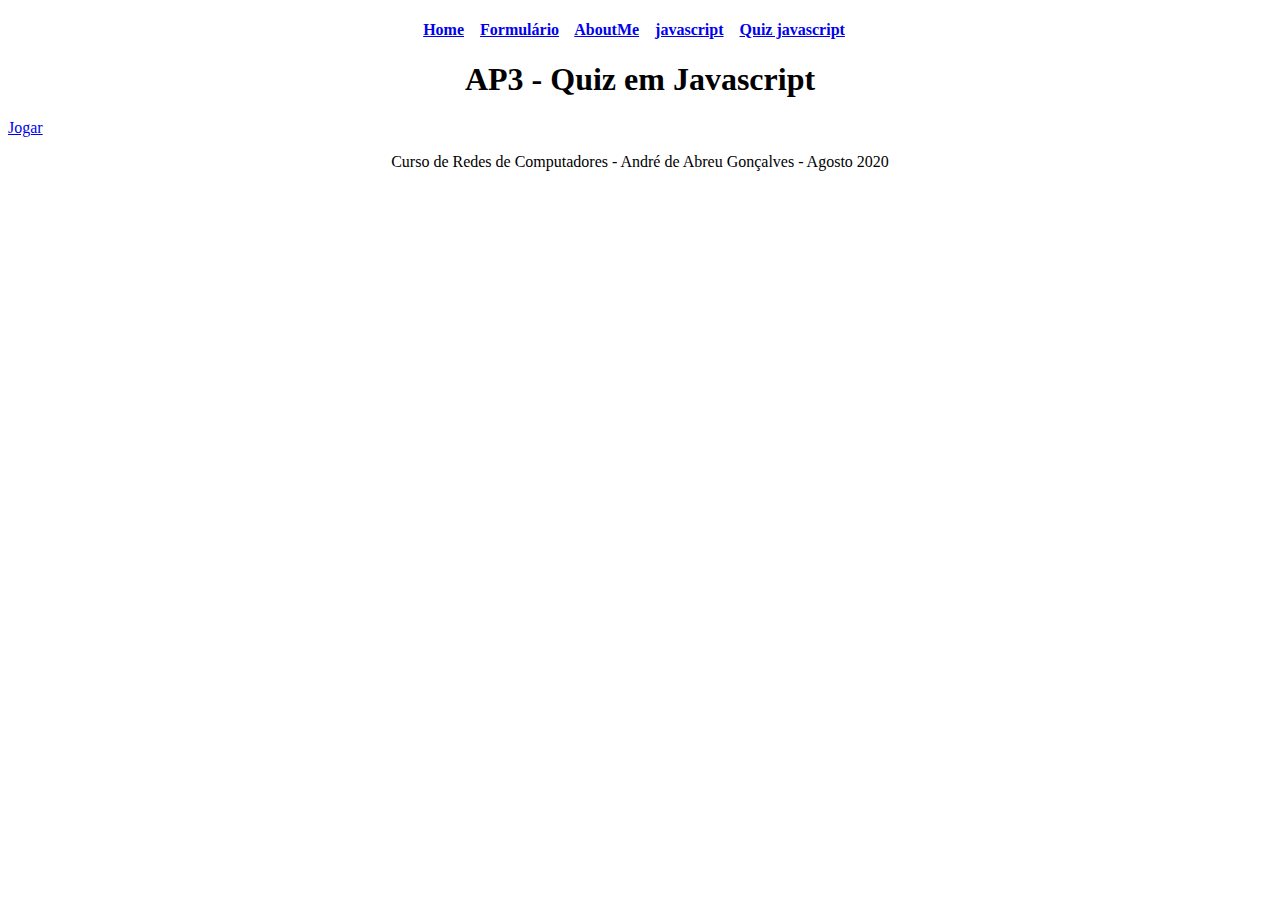
==== index.html @ 5021696b "Create index.html" ====
<!DOCTYPE html>
<html>
			<head>
						<title>AP3-QUIZ</title>
						<meta charset="utf-8"/>
						<link rel="stylesheet" type="text/css"	href="estilos.css"/>
			</head>
			<style>
						body {
						background-image: url(fundo01.jpg);
						background-attachment: fixed;
						background-size: 85%;
						background-repeat: no-repeat;
						background-color: white;
						background-position: center;
							}
			</style>
			<body>
				<div id="wrap">
					<header>
					 	
						<center>
						<h4>
						<a href="principal.html"title="Home" id="link02" >Home</a>&nbsp;&nbsp;&nbsp;
						<a href="formulario.html"  title="Formulário" id="link02">Formulário</a>&nbsp;&nbsp;&nbsp;
						<a href="aboutme.html" title="Aboutme" id="link02" >AboutMe</a>&nbsp;&nbsp;&nbsp;
						<a href="javascript.html" title="Aboutme" id="link02" >javascript</a>&nbsp;&nbsp;&nbsp;
						<a href="index.html" title="Aboutme" id="link02" >Quiz javascript</a>&nbsp;&nbsp;&nbsp;
	 					</h4>
						</center>
						

					</header>

					<section>
						<div>
						<center>	
						<h1 id="texto01">AP3 - Quiz em Javascript</h1>
						</center>
						</div>
								
						
						<div class="container">
						<div id="link02" class="flex-center flex-column">	
						<a class="btn" href="game.html">Jogar</a> <br>
						
					
						</div>
						<div id="texto04"><p></p>
						</div>
											
						
					</section>
					<footer>
						<center>
						Curso de Redes de Computadores - André de Abreu Gonçalves - Agosto 2020
						</center>
					</footer>	
			</div>
			</body> 
</html>
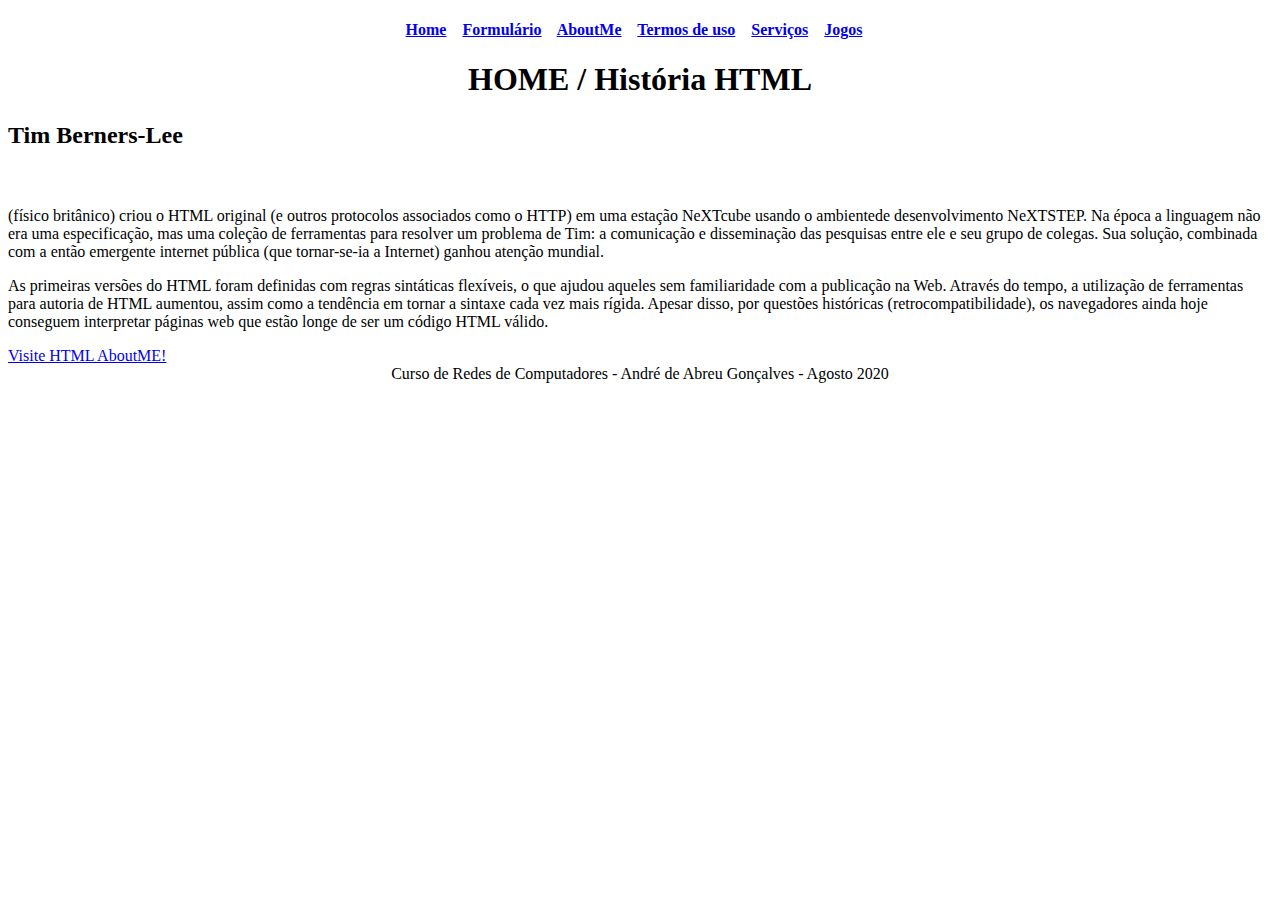
==== commit 762ec6c8: "Update index.html" ====
--- a/index.html
+++ b/index.html
@@ -1,9 +1,9 @@
 <!DOCTYPE html>
 <html>
 			<head>
-						<title>AP3-QUIZ</title>
+						<title>principal.html</title>
 						<meta charset="utf-8"/>
-						<link rel="stylesheet" type="text/css"	href="estilos.css"/>
+						<link rel="stylesheet" type="text/css"	href="style.css"/>
 			</head>
 			<style>
 						body {
@@ -24,8 +24,9 @@
 						<a href="principal.html"title="Home" id="link02" >Home</a>&nbsp;&nbsp;&nbsp;
 						<a href="formulario.html"  title="Formulário" id="link02">Formulário</a>&nbsp;&nbsp;&nbsp;
 						<a href="aboutme.html" title="Aboutme" id="link02" >AboutMe</a>&nbsp;&nbsp;&nbsp;
-						<a href="javascript.html" title="Aboutme" id="link02" >javascript</a>&nbsp;&nbsp;&nbsp;
-						<a href="index.html" title="Aboutme" id="link02" >Quiz javascript</a>&nbsp;&nbsp;&nbsp;
+						<a href="principal.html" title="Aboutme" id="link02" >Termos de uso</a>&nbsp;&nbsp;&nbsp;
+						<a href="principal.html" title="Aboutme" id="link02" >Serviços</a>&nbsp;&nbsp;&nbsp;
+	 					<a href="principal.html" title="Aboutme" id="link02" >Jogos</a>&nbsp;&nbsp;&nbsp;
 	 					</h4>
 						</center>
 						
@@ -35,27 +36,46 @@
 					<section>
 						<div>
 						<center>	
-						<h1 id="texto01">AP3 - Quiz em Javascript</h1>
+						<h1 id="texto01">HOME / História HTML</h1>
 						</center>
 						</div>
-								
+					</section>
+
+					<article>
+
+						<div id="texto03"><h2><p><strong>Tim Berners-Lee</strong></h2>
+
+						</div>
+			
+						<div id="texto04"><br><p>(físico britânico) criou o HTML original (e outros protocolos associados como o HTTP) em uma estação NeXTcube usando o ambientede desenvolvimento NeXTSTEP. Na época a linguagem não era uma especificação, mas uma coleção de ferramentas para resolver um problema de Tim: a comunicação e disseminação das pesquisas entre ele e seu grupo de colegas. Sua solução, combinada com a então emergente internet pública (que tornar-se-ia a Internet) ganhou atenção mundial.</p>
+
+						</div>
+
+						<div id="texto04"><p>As primeiras versões do HTML foram definidas com regras sintáticas flexíveis, o que ajudou aqueles sem familiaridade com a publicação na Web. Através do tempo, a utilização de ferramentas para autoria de HTML aumentou, assim como a tendência em tornar a sintaxe cada vez mais rígida. Apesar disso, por questões históricas (retrocompatibilidade), os navegadores ainda hoje conseguem interpretar páginas web que estão longe de ser um código HTML válido.</p>
+						</div>
 						
-						<div class="container">
-						<div id="link02" class="flex-center flex-column">	
-						<a class="btn" href="game.html">Jogar</a> <br>
-						
+						<a href="aboutme.html" title="Aboutme" id="link01">Visite HTML AboutME! </a> 
 					
+						</article>
+			
 						</div>
-						<div id="texto04"><p></p>
-						</div>
-											
-						
-					</section>
 					<footer>
 						<center>
 						Curso de Redes de Computadores - André de Abreu Gonçalves - Agosto 2020
 						</center>
 					</footer>	
 			</div>
-			</body> 
+			</body>
 </html>
+
+
+
+
+
+
+		
+
+
+
+
+
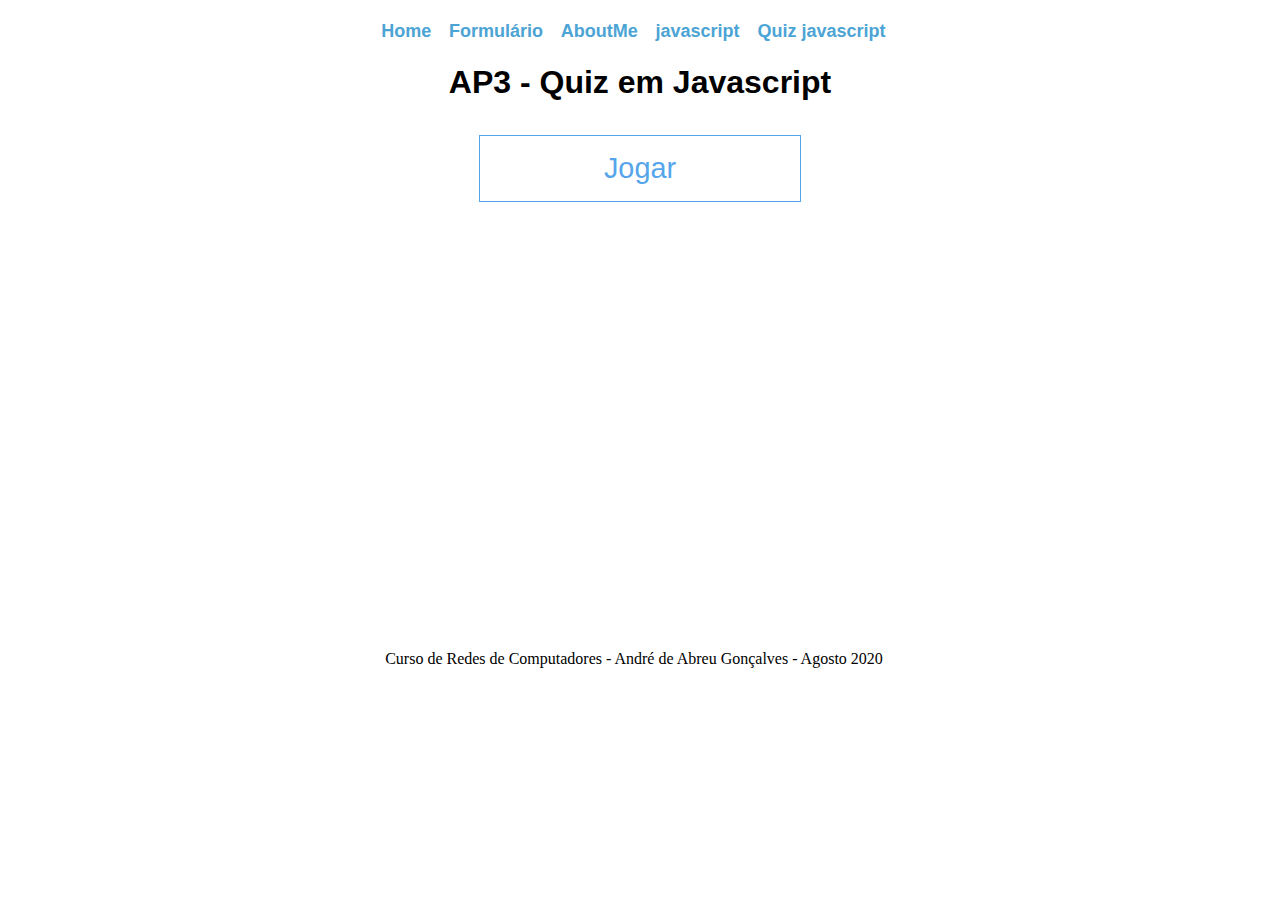
==== commit 506e836d: "Add files via upload" ====
--- a/index.html
+++ b/index.html
@@ -1,9 +1,9 @@
 <!DOCTYPE html>
 <html>
 			<head>
-						<title>principal.html</title>
+						<title>AP3-QUIZ</title>
 						<meta charset="utf-8"/>
-						<link rel="stylesheet" type="text/css"	href="style.css"/>
+						<link rel="stylesheet" type="text/css"	href="estilos.css"/>
 			</head>
 			<style>
 						body {
@@ -24,9 +24,8 @@
 						<a href="principal.html"title="Home" id="link02" >Home</a>&nbsp;&nbsp;&nbsp;
 						<a href="formulario.html"  title="Formulário" id="link02">Formulário</a>&nbsp;&nbsp;&nbsp;
 						<a href="aboutme.html" title="Aboutme" id="link02" >AboutMe</a>&nbsp;&nbsp;&nbsp;
-						<a href="principal.html" title="Aboutme" id="link02" >Termos de uso</a>&nbsp;&nbsp;&nbsp;
-						<a href="principal.html" title="Aboutme" id="link02" >Serviços</a>&nbsp;&nbsp;&nbsp;
-	 					<a href="principal.html" title="Aboutme" id="link02" >Jogos</a>&nbsp;&nbsp;&nbsp;
+						<a href="javascript.html" title="Aboutme" id="link02" >javascript</a>&nbsp;&nbsp;&nbsp;
+						<a href="index.html" title="Aboutme" id="link02" >Quiz javascript</a>&nbsp;&nbsp;&nbsp;
 	 					</h4>
 						</center>
 						
@@ -36,29 +35,22 @@
 					<section>
 						<div>
 						<center>	
-						<h1 id="texto01">HOME / História HTML</h1>
+						<h1 id="texto01">AP3 - Quiz em Javascript</h1>
 						</center>
 						</div>
+								
+						
+						<div class="container">
+						<div id="link02" class="flex-center flex-column">	
+						<a class="btn" href="game.html">Jogar</a> <br>
+						
+					
+						</div>
+						<div id="texto04"><p></p>
+						</div>
+											
+						
 					</section>
-
-					<article>
-
-						<div id="texto03"><h2><p><strong>Tim Berners-Lee</strong></h2>
-
-						</div>
-			
-						<div id="texto04"><br><p>(físico britânico) criou o HTML original (e outros protocolos associados como o HTTP) em uma estação NeXTcube usando o ambientede desenvolvimento NeXTSTEP. Na época a linguagem não era uma especificação, mas uma coleção de ferramentas para resolver um problema de Tim: a comunicação e disseminação das pesquisas entre ele e seu grupo de colegas. Sua solução, combinada com a então emergente internet pública (que tornar-se-ia a Internet) ganhou atenção mundial.</p>
-
-						</div>
-
-						<div id="texto04"><p>As primeiras versões do HTML foram definidas com regras sintáticas flexíveis, o que ajudou aqueles sem familiaridade com a publicação na Web. Através do tempo, a utilização de ferramentas para autoria de HTML aumentou, assim como a tendência em tornar a sintaxe cada vez mais rígida. Apesar disso, por questões históricas (retrocompatibilidade), os navegadores ainda hoje conseguem interpretar páginas web que estão longe de ser um código HTML válido.</p>
-						</div>
-						
-						<a href="aboutme.html" title="Aboutme" id="link01">Visite HTML AboutME! </a> 
-					
-						</article>
-			
-						</div>
 					<footer>
 						<center>
 						Curso de Redes de Computadores - André de Abreu Gonçalves - Agosto 2020
@@ -79,3 +71,4 @@
 
 
 
+
--- a/estilos.css
+++ b/estilos.css
@@ -0,0 +1,343 @@
+h1 {
+	color: black;
+	font-family: sans-serif;
+	}
+
+h4  {
+	color: rgb(169, 215, 171);
+	font-family: sans-serif;
+	}
+#link02 {
+	color: rgb(76, 164, 213);
+	font-family: sans-serif;
+	font-size:18px;
+		}
+
+#link01 {
+	background-color: rgb(11, 117, 78);
+	border-radius:auto;
+	font-family: sans-serif;
+	font-size:25px;
+		}
+
+body
+#wrap {
+	width: 900px;
+	margin: auto;
+	}
+
+
+article p{
+	padding: 10px 0px;
+		}
+
+
+#texto02 {background-color: rgb(11, 117, 78);}
+
+#res {
+	width: auto;
+	height: 50px;
+	font-size:20px;
+	 }
+	 
+ #res01 {
+		width: auto;
+		height: 50px;
+		font-size:20px;
+		 }
+
+#res03
+{
+	width: auto;
+	height: 50px;
+	font-size:20px;
+	 }
+#resul01
+{
+	width: auto;
+	height: 50px;
+	font-size:20px;
+	 }
+#result03
+{
+	width: auto;
+	height: 50px;
+	font-size:20px;
+	 }
+#result05
+{
+	width: auto;
+	height: 50px;
+	font-size:20px;
+	 }
+
+#resul02	
+{
+		font-size:20px;
+	 }
+
+#imput {
+	width: auto;
+	height: 50px;
+	font-size:30px;
+
+}
+
+#resigual
+{
+	font-size:20px;
+ }
+
+ 
+ #resdiv
+ {
+	font-size:20px;
+ }
+
+
+#ressomatorio
+{
+	font-size:20px;
+ }
+
+a {
+	color: black; 
+	text-decoration: none;
+	font-size:18px;
+	}
+
+p {font-family: sans-serif;}
+
+#texto03 {
+		width: auto;
+		height: 10px;
+			}
+
+#texto01 {
+		width: auto;
+		height: 50px;
+			}
+
+#texto04
+		{ width: 500px;
+		height: auto;
+			}
+
+footer	{ 
+	width: 500px;
+    position: absolute;
+    top: 650px;
+    left: 30%;
+			}
+   			
+
+.formulario{
+    width: 400px;
+    padding: 30px;
+    border:1px solid #ccc;
+			}
+.formulario p{
+    width: 100%;
+    font-size: 1.5em;
+			}
+.field{
+    width: 100%;
+    margin: 15px 0;
+			}
+.field label, .field span{
+    padding-left: 10px;
+    font-size: 1.1em;
+    display: block;
+    width: 100%;
+			}
+.radiobox label{
+    width: auto;
+    display: inline-block;
+			}
+input[type=text], input[type=email], textarea{
+    width: 100%;
+    padding-left: 10px;
+    height: 30px;
+    line-height: 30px;
+    border-radius: 15px;
+    border: 1px solid #ccc;
+    outline: none;
+			}
+input#nao{
+    margin-left: 30px;
+			}
+
+
+ #landscape {
+    width: 250px;
+    position: absolute;
+    top: 140px;
+    left: 750px;
+		}
+		
+.caixa {
+	width: 100vw;
+	height: 40vh;
+	display: flex;
+	justify-content: center;
+	align-items: center;
+	max-width: 80rem;
+	margin: 0 auto;
+	padding: 2rem;
+	   }
+
+		  
+.caixa > * {
+		width: 100%;		
+		}
+
+.flex-column {
+	display: flex;
+	flex-direction: column;
+		  }
+		  
+.flex-center {
+	justify-content: center;
+	align-items: center;
+		 }
+
+/* BOTÃO */
+
+.btn {
+  font-size: 1.8rem;
+  padding: 1rem 0;
+  width: 20rem;
+  text-align: center;
+  border: 0.1rem solid #56a5eb;
+  margin-bottom: 1rem;
+  text-decoration: none;
+  color: #56a5eb;
+  background-color: white;
+}
+
+.btn:hover {
+  cursor: pointer;
+  box-shadow: 0 0.4rem 1.4rem 0 rgba(86, 185, 235, 0.5);
+  transform: translateY(-0.1rem);
+  transition: transform 150ms;
+}
+
+.btn[disabled]:hover {
+  cursor: not-allowed;
+  box-shadow: none;
+  transform: none;
+}
+
+
+/* PAG.JOGO */
+
+.choice-container {
+	display: flex;
+	margin-bottom: 0.5rem;
+	width: 80%;
+	font-size: 1.8rem;
+	border: 0.1rem solid rgb(86, 165, 235, 0.25);
+	background-color: white;
+  }
+  
+  .choice-container:hover {
+	cursor: pointer;
+	box-shadow: 0 0.4rem 1.4rem 0 rgba(86, 185, 235, 0.5);
+	transform: translateY(-0.1rem);
+	transition: transform 150ms;
+  }
+  
+  .choice-prefix {
+	padding: 1.5rem 2.5rem;
+	background-color: #56a5eb;
+	color: white;
+  }
+  
+  .choice-text {
+	padding: 1.5rem;
+  }
+
+  .choice-container {
+	display: flex;
+	margin-bottom: 0.1rem;
+	width: 100%;
+	font-size: 1.0rem;
+	border: 0.1rem solid rgb(86, 165, 235, 0.25);
+	background-color: white;
+  }
+  
+  .choice-container:hover {
+	cursor: pointer;
+	box-shadow: 1 1.4rem 0.4rem 0 rgba(86, 185, 235, 0.5);
+	transform: translateY(-0.1rem);
+	transition: transform 150ms;
+  }
+  
+  .choice-prefix {
+	padding: 1.1rem 1.5rem;
+	background-color: #56a5eb;
+	color: white;
+  }
+  
+  .choice-text {
+	padding: 1.0rem;
+	width: 100% ;
+  }
+
+  .correct {
+	background-color: #28a745;
+  }
+  
+  .incorrect {
+	background-color: #dc3545;
+  }
+
+  /* HUD */
+
+#hud {
+	display: flex;
+	justify-content: space-between;
+  }
+  
+  .hud-prefix {
+	text-align: center;
+	font-size: 2rem;
+  }
+  
+  .hud-main-text {
+	text-align: center;
+  }
+
+  #progressBar {
+	width: 20rem;
+	height: 2;
+	border: 0.3rem solid #56a5eb;
+	margin-top: 1rem;
+  }
+  
+  #progressBarFull {
+	height: 2rem;
+	background-color: #56a5eb;
+	width: 0%;
+  }
+
+  /* FORMS */
+form {
+	width: 80%;
+	display: flex;
+	flex-direction: column;
+	align-items: center;
+  }
+  
+  input {
+	margin-bottom: 1rem;
+	width: 10rem;
+	padding: 1rem;
+	font-size: 1rem;
+	border: none;
+	box-shadow: 0 0.1rem 1rem 0 rgba(86, 185, 235, 0.5);
+  }
+  
+  input::placeholder {
+	color: #aaa;
+  }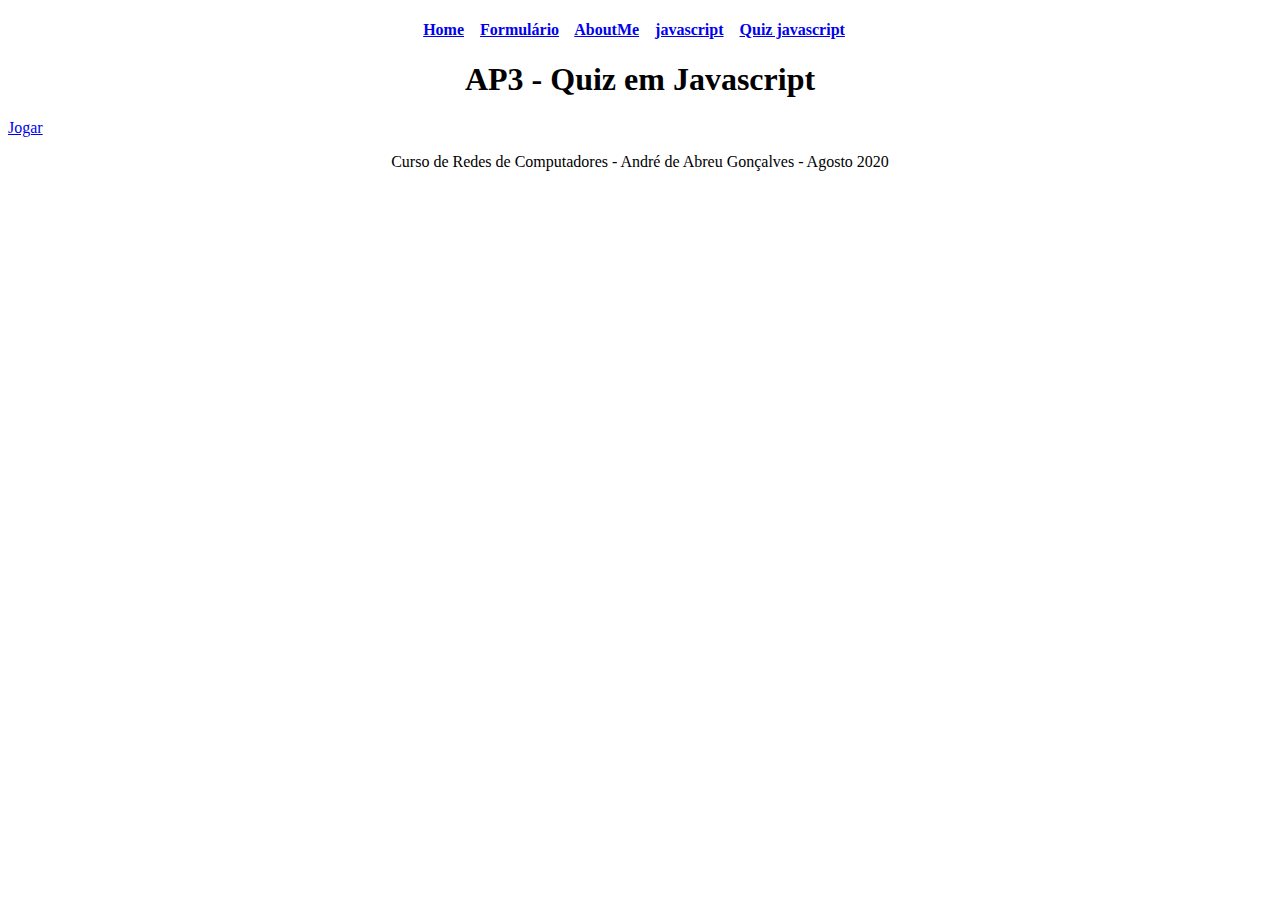
==== commit d9ccff9c: "Update index.html" ====
--- a/index.html
+++ b/index.html
@@ -3,7 +3,8 @@
 			<head>
 						<title>AP3-QUIZ</title>
 						<meta charset="utf-8"/>
-						<link rel="stylesheet" type="text/css"	href="estilos.css"/>
+						<link href="https://andredeabreugoncalves/pca-int-app-web/edit/main/estilos.css" rel="stylesheet" />
+
 			</head>
 			<style>
 						body {
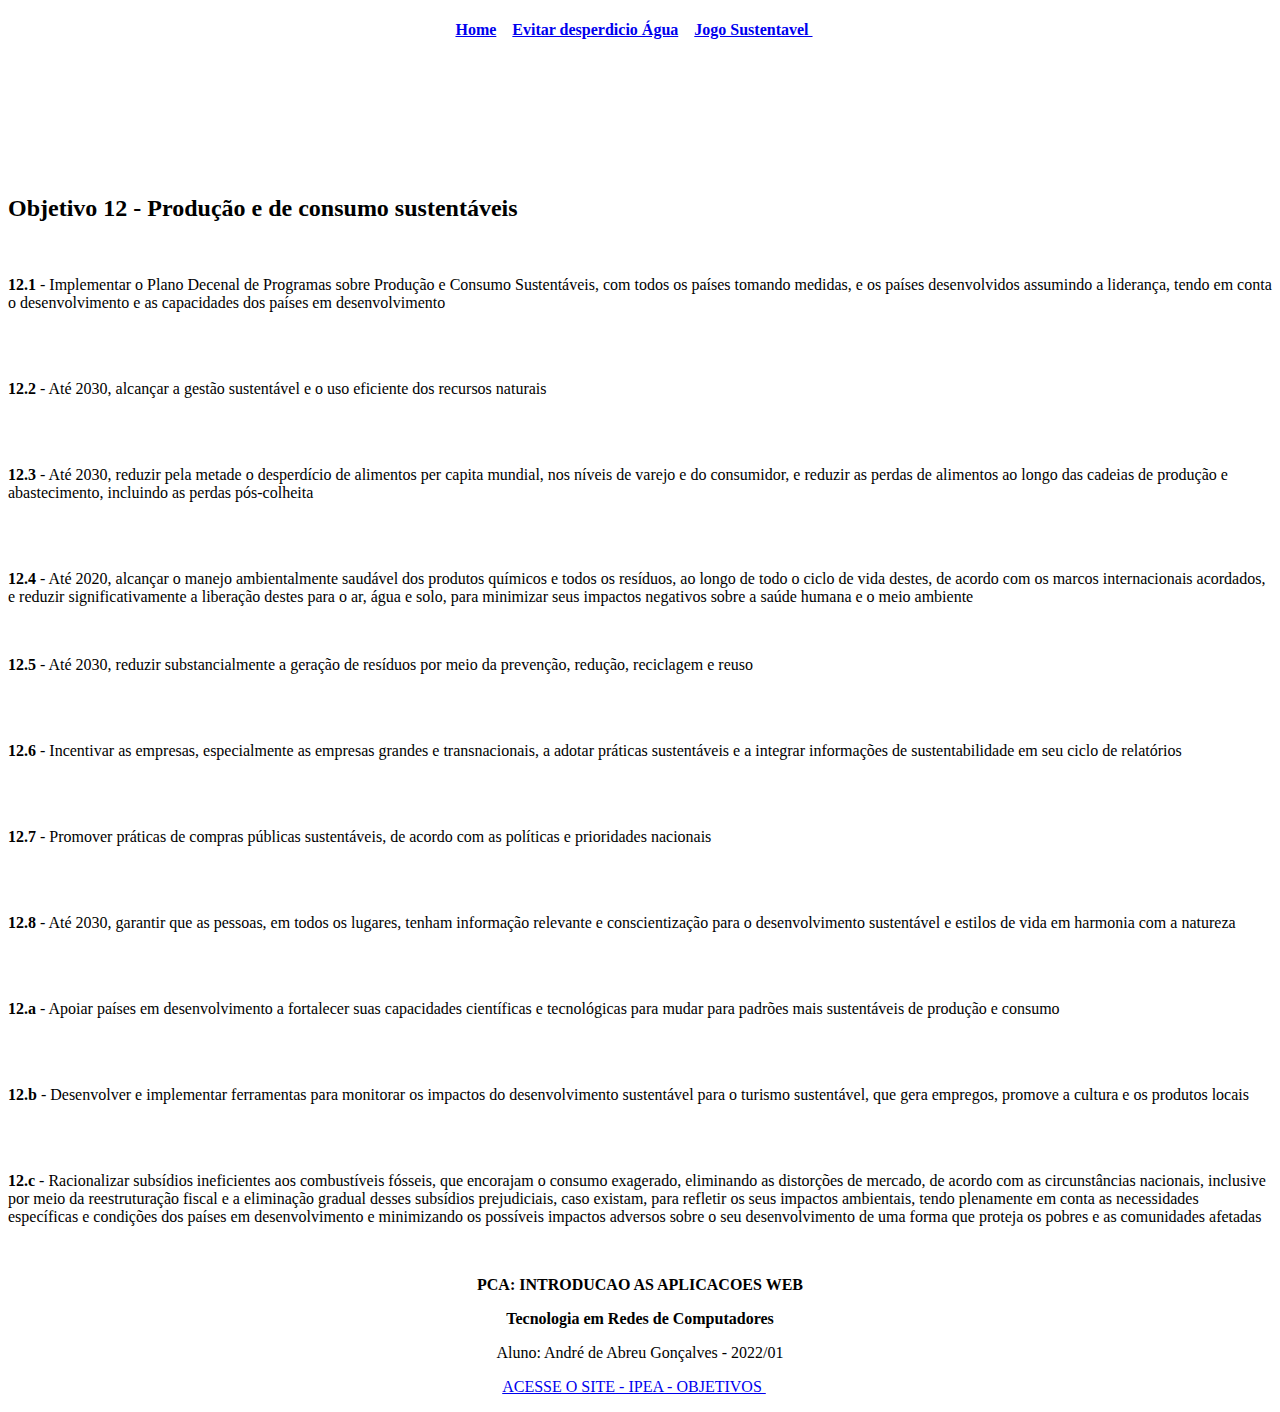
==== commit c4f9cc5f: "Update index.html" ====
--- a/index.html
+++ b/index.html
@@ -1,63 +1,97 @@
 <!DOCTYPE html>
 <html>
 			<head>
-						<title>AP3-QUIZ</title>
+						<title>Home.html</title>
 						<meta charset="utf-8"/>
-						<link href="https://andredeabreugoncalves/pca-int-app-web/edit/main/estilos.css" rel="stylesheet" />
-
+						<link rel="stylesheet" type="text/css"	href="estilos.css"/>
 			</head>
-			<style>
-						body {
-						background-image: url(fundo01.jpg);
-						background-attachment: fixed;
-						background-size: 85%;
-						background-repeat: no-repeat;
-						background-color: white;
-						background-position: center;
-							}
-			</style>
+			
 			<body>
 				<div id="wrap">
 					<header>
 					 	
 						<center>
+						<div>
 						<h4>
-						<a href="principal.html"title="Home" id="link02" >Home</a>&nbsp;&nbsp;&nbsp;
-						<a href="formulario.html"  title="Formulário" id="link02">Formulário</a>&nbsp;&nbsp;&nbsp;
-						<a href="aboutme.html" title="Aboutme" id="link02" >AboutMe</a>&nbsp;&nbsp;&nbsp;
-						<a href="javascript.html" title="Aboutme" id="link02" >javascript</a>&nbsp;&nbsp;&nbsp;
-						<a href="index.html" title="Aboutme" id="link02" >Quiz javascript</a>&nbsp;&nbsp;&nbsp;
-	 					</h4>
+							<a href="index.html"title="Home" id="link02" >Home</a>&nbsp;&nbsp;&nbsp;
+							<a href="sobre.html" title="Evitar desperdicio Água" id="link02" >Evitar desperdicio Água</a>&nbsp;&nbsp;&nbsp;
+							<a href="jogo.html" title="Jogo Sustentavel" id="link02" >Jogo Sustentavel </a>&nbsp;&nbsp;&nbsp;
+						</h4>	
+						</div>			
 						</center>
 						
-
 					</header>
 
 					<section>
 						<div>
-						<center>	
-						<h1 id="texto01">AP3 - Quiz em Javascript</h1>
-						</center>
+							<center>	
+								<style>
+									section {
+										background-image: url(fundo01.jpg);
+										width: 100%;
+									  height: 115px;						 
+							  	 	 text-shadow: white 0px 0px 2px;
+									  font-size: 16px;
+									  background-size: 100%;
+								 		}
+									body {
+										background-image: url(planofundo.jpg);
+										background-attachment: fixed;
+										background-size: 85%;
+										background-repeat: no-repeat;
+										background-color: white;
+										background-position: center;
+							}
+								</style>
+							</center>
 						</div>
-								
-						
-						<div class="container">
-						<div id="link02" class="flex-center flex-column">	
-						<a class="btn" href="game.html">Jogar</a> <br>
+
+					</section>
+
+					<article>
+
+						<div id="texto03"><h2><strong>Objetivo 12 - Produção e de consumo sustentáveis</strong></h2>
+						</div>
+						<div id="texto04"><br><p><strong>12.1</strong> - Implementar o Plano Decenal de Programas sobre Produção e Consumo Sustentáveis, com todos os países tomando medidas, e os países desenvolvidos assumindo a liderança, tendo em conta o desenvolvimento e as capacidades dos países em desenvolvimento</p></br>
+						</div>
+						<div id="texto04"><br><p><strong>12.2</strong> - Até 2030, alcançar a gestão sustentável e o uso eficiente dos recursos naturais</p></br>
+						</div>
+						<div id="texto04"><br><p><strong>12.3</strong> - Até 2030, reduzir pela metade o desperdício de alimentos per capita mundial, nos níveis de varejo e do consumidor, e reduzir as perdas de alimentos ao longo das cadeias de produção e abastecimento, incluindo as perdas pós-colheita</p></br>
+						</div>
+						<div id="texto04"><br><p><strong>12.4</strong> - Até 2020, alcançar o manejo ambientalmente saudável dos produtos químicos e todos os resíduos, ao longo de todo o ciclo de vida destes, de acordo com os marcos internacionais acordados, e reduzir significativamente a liberação destes para o ar, água e solo, para minimizar seus impactos negativos sobre a saúde humana e o meio ambiente</p>
+						</div>
+						<div id="texto04"><br><p><strong>12.5</strong> - Até 2030, reduzir substancialmente a geração de resíduos por meio da prevenção, redução, reciclagem e reuso</p></br>
+						</div>
+						<div id="texto04"><br><p><strong>12.6</strong> - Incentivar as empresas, especialmente as empresas grandes e transnacionais, a adotar práticas sustentáveis e a integrar informações de sustentabilidade em seu ciclo de relatórios</p></br>
+						</div>
+						<div id="texto04"><br><p><strong>12.7</strong> - Promover práticas de compras públicas sustentáveis, de acordo com as políticas e prioridades nacionais</p></br>
+						</div>
+						<div id="texto04"><br><p><strong>12.8</strong> - Até 2030, garantir que as pessoas, em todos os lugares, tenham informação relevante e conscientização para o desenvolvimento sustentável e estilos de vida em harmonia com a natureza</p></br>
+						</div>
+						<div id="texto04"><br><p><strong>12.a</strong> - Apoiar países em desenvolvimento a fortalecer suas capacidades científicas e tecnológicas para mudar para padrões mais sustentáveis de produção e consumo</p></br>
+						</div>
+						<div id="texto04"><br><p><strong>12.b</strong> - Desenvolver e implementar ferramentas para monitorar os impactos do desenvolvimento sustentável para o turismo sustentável, que gera empregos, promove a cultura e os produtos locais</p></br>
+						</div>
+						<div id="texto04"><br><p><strong>12.c</strong> - Racionalizar subsídios ineficientes aos combustíveis fósseis, que encorajam o consumo exagerado, eliminando as distorções de mercado, de acordo com as circunstâncias nacionais, inclusive por meio da reestruturação fiscal e a eliminação gradual desses subsídios prejudiciais, caso existam, para refletir os seus impactos ambientais, tendo plenamente em conta as necessidades específicas e condições dos países em desenvolvimento e minimizando os possíveis impactos adversos sobre o seu desenvolvimento de uma forma que proteja os pobres e as comunidades afetadas</p></br>
+						</div>
+
+						<div>	
+						<!--	<img src="html.jpg" alt="html"   width="203" height="200" id="landscape"> -->
+						</div>
+				
+					</article>
 						
 					
-						</div>
-						<div id="texto04"><p></p>
-						</div>
-											
-						
-					</section>
-					<footer>
+
+					<footer class="site-footer">
+						<div class="container body-content">
 						<center>
-						Curso de Redes de Computadores - André de Abreu Gonçalves - Agosto 2020
+							<p><strong>PCA: INTRODUCAO AS APLICACOES WEB</p><p>Tecnologia em Redes de Computadores</strong> </p>
+							<p>Aluno:  André de Abreu Gonçalves - 2022/01</p>
+							<p><a href="https://www.ipea.gov.br/ods/index.html" id="texto01" > ACESSE O SITE - IPEA - OBJETIVOS </a>&nbsp;&nbsp;&nbsp;</p>
 						</center>
-					</footer>	
-			</div>
+			    		 </div>			
+					</footer>
 			</body>
 </html>
 
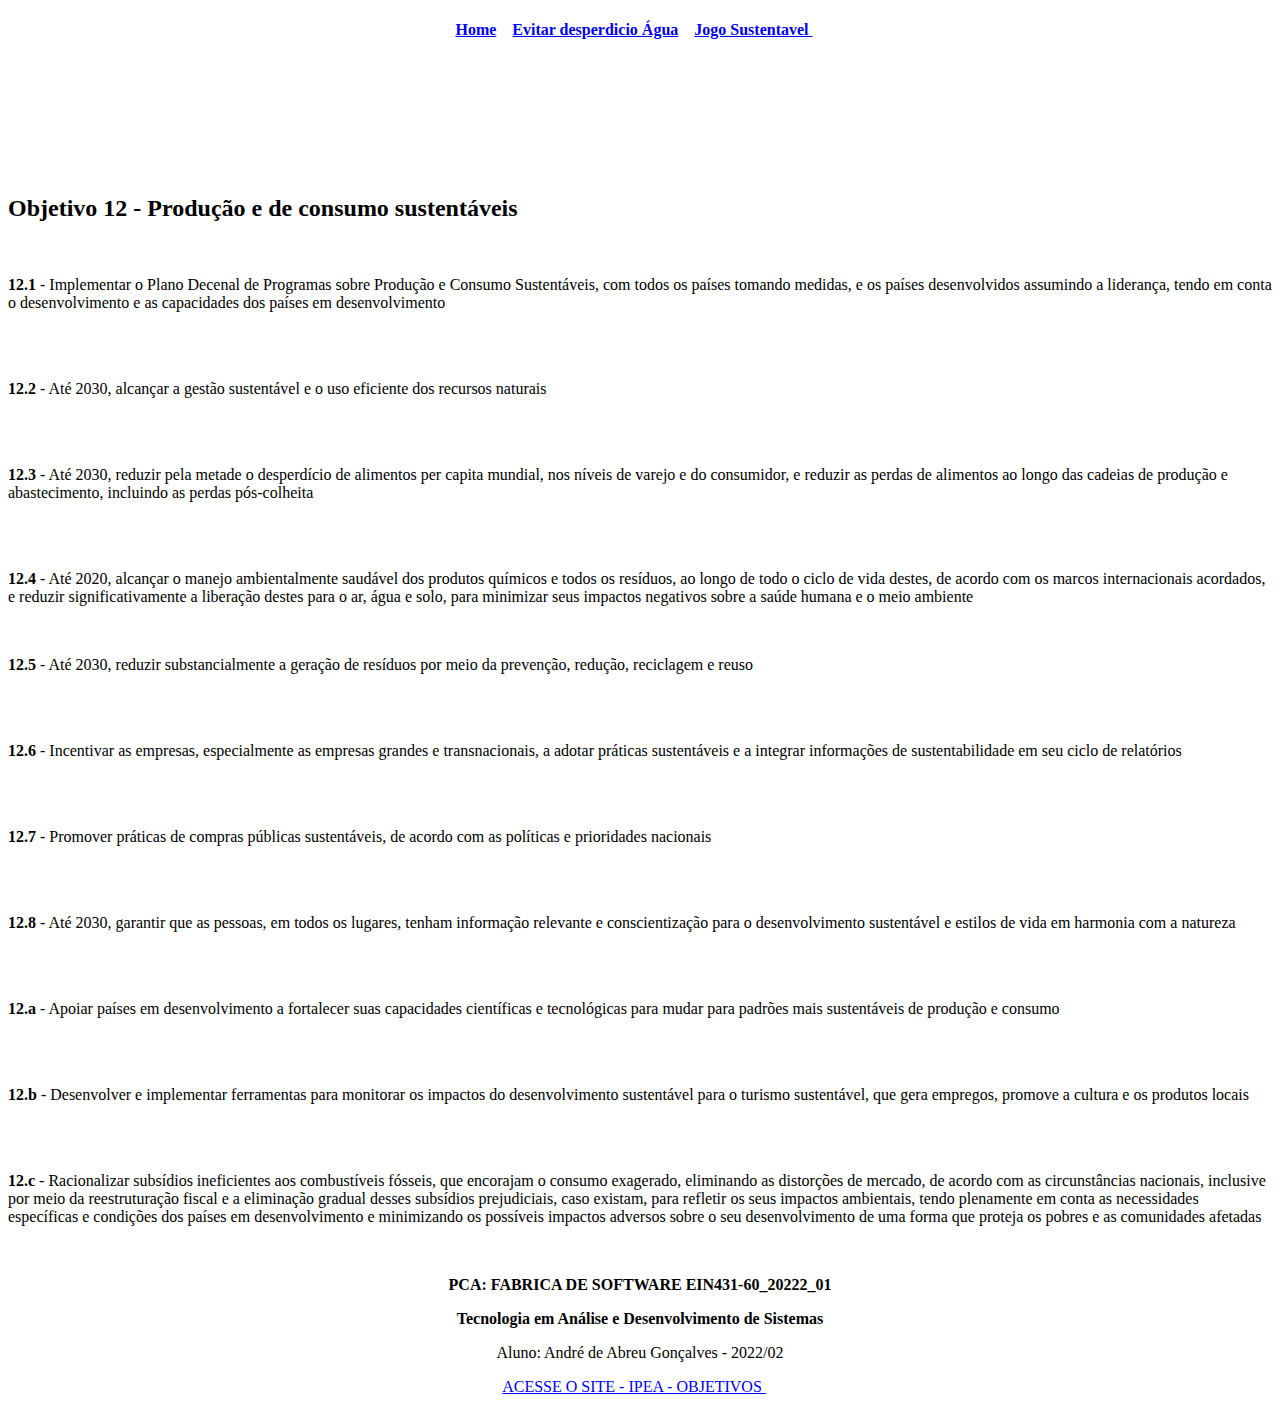
==== commit 00037543: "Update index.html" ====
--- a/index.html
+++ b/index.html
@@ -85,11 +85,11 @@
 
 					<footer class="site-footer">
 						<div class="container body-content">
-						<center>
-							<p><strong>PCA: INTRODUCAO AS APLICACOES WEB</p><p>Tecnologia em Redes de Computadores</strong> </p>
-							<p>Aluno:  André de Abreu Gonçalves - 2022/01</p>
-							<p><a href="https://www.ipea.gov.br/ods/index.html" id="texto01" > ACESSE O SITE - IPEA - OBJETIVOS </a>&nbsp;&nbsp;&nbsp;</p>
-						</center>
+					    <center>
+						<p><strong>PCA: FABRICA DE SOFTWARE EIN431-60_20222_01</p><p>Tecnologia em Análise e Desenvolvimento de Sistemas</strong> </p>
+						<p>Aluno:  André de Abreu Gonçalves - 2022/02</p>
+						<p><a href="https://www.ipea.gov.br/ods/index.html" id="texto01" > ACESSE O SITE - IPEA - OBJETIVOS </a>&nbsp;&nbsp;&nbsp;</p>
+					    </center>
 			    		 </div>			
 					</footer>
 			</body>
